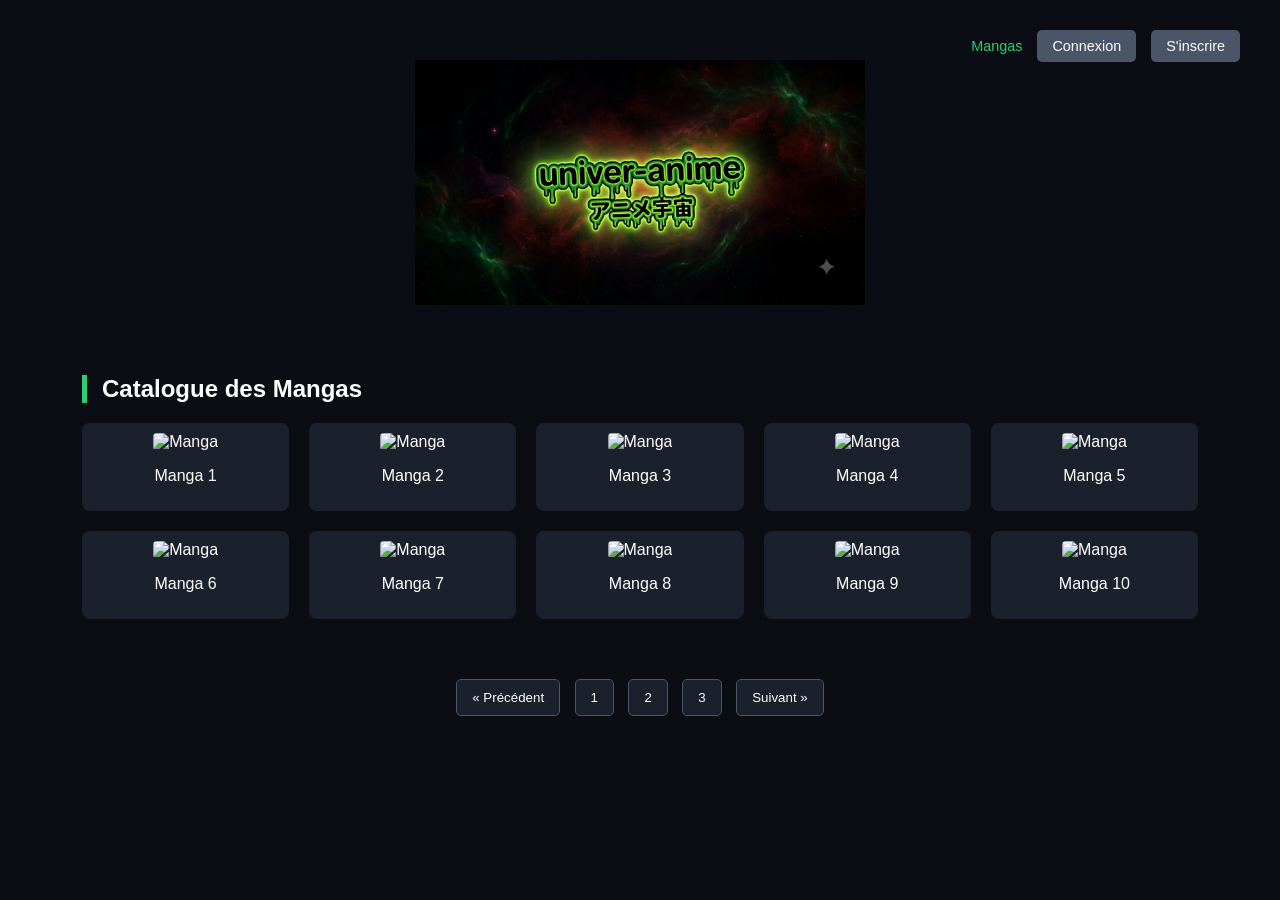
==== mangas.html @ cecc9da7 "Create mangas.html" ====
<!DOCTYPE html>
<html lang="fr">
<head>
    <meta charset="UTF-8">
    <link rel="stylesheet" href="style.css">
    <title>Catalogue Mangas - Univer-Anime</title>
</head>
<body>
    <header>
        <div class="header-top">
            <a href="mangas.html" class="nav-top-link" style="color: #2ecc71;">Mangas</a>
            <a href="connexion.html" class="btn-auth">Connexion</a>
            <a href="inscription.html" class="btn-auth">S'inscrire</a>
        </div>
        <img src="Gemini_Generated_Image_5ymtpw5ymtpw5ymt.png" alt="Logo">
    </header>

    <section class="section-container">
        <h2>Catalogue des Mangas</h2>
        <div class="grille">
            <div class="carte"><img src="https://via.placeholder.com/150" alt="Manga"><p>Manga 1</p></div>
            <div class="carte"><img src="https://via.placeholder.com/150" alt="Manga"><p>Manga 2</p></div>
            <div class="carte"><img src="https://via.placeholder.com/150" alt="Manga"><p>Manga 3</p></div>
            <div class="carte"><img src="https://via.placeholder.com/150" alt="Manga"><p>Manga 4</p></div>
            <div class="carte"><img src="https://via.placeholder.com/150" alt="Manga"><p>Manga 5</p></div>
            <div class="carte"><img src="https://via.placeholder.com/150" alt="Manga"><p>Manga 6</p></div>
            <div class="carte"><img src="https://via.placeholder.com/150" alt="Manga"><p>Manga 7</p></div>
            <div class="carte"><img src="https://via.placeholder.com/150" alt="Manga"><p>Manga 8</p></div>
            <div class="carte"><img src="https://via.placeholder.com/150" alt="Manga"><p>Manga 9</p></div>
            <div class="carte"><img src="https://via.placeholder.com/150" alt="Manga"><p>Manga 10</p></div>
        </div>

        <div class="pagination">
            <button>« Précédent</button>
            <button>1</button>
            <button>2</button>
            <button>3</button>
            <button>Suivant »</button>
        </div>
    </section>
</body>
</html>
---- style.css ----
body { background-color: #0a0e14; color: white; font-family: Arial, sans-serif; margin: 0; padding: 20px; }

header { display: flex; flex-direction: column; align-items: center; position: relative; padding-bottom: 20px; }

.header-top { width: 100%; display: flex; justify-content: flex-end; align-items: center; position: absolute; top: 0; padding: 10px 20px; box-sizing: border-box; gap: 15px; }

.nav-top-link { color: white; text-decoration: none; font-size: 0.9rem; }
.nav-top-link:hover { color: #2ecc71; }

.btn-auth { background-color: #4a5568; color: white; padding: 8px 15px; border-radius: 5px; text-decoration: none; font-size: 0.9rem; }

header img { width: 450px; max-width: 100%; height: auto; margin-bottom: 20px; margin-top: 40px; }

.recherche-container { margin-top: 10px; text-align: center; }
#barre-recherche { padding: 10px; width: 300px; border-radius: 5px; border: none; }

.hero-banner { width: 90%; max-width: 1200px; height: 400px; background: #1a202c; border-radius: 15px; display: flex; flex-direction: column; justify-content: center; align-items: center; margin: 20px auto; text-align: center; }
.btn-visionner { background-color: #2ecc71; color: white; padding: 12px 30px; border-radius: 5px; text-decoration: none; margin-top: 20px; }

.section-container { width: 90%; max-width: 1200px; margin: 30px auto; }
h2 { border-left: 5px solid #2ecc71; padding-left: 15px; margin-bottom: 20px; }

.grille { display: grid; grid-template-columns: repeat(auto-fill, minmax(180px, 1fr)); gap: 20px; padding-bottom: 20px; }
.carte { background-color: #1a202c; padding: 10px; border-radius: 8px; text-align: center; }
.carte img { width: 100%; height: 250px; object-fit: cover; border-radius: 4px; }

.pagination { text-align: center; margin: 40px 0; }
.pagination button { padding: 10px 15px; margin: 0 5px; background: #1a202c; color: white; border: 1px solid #4a5568; border-radius: 5px; cursor: pointer; }
.pagination button:hover { background: #2ecc71; }
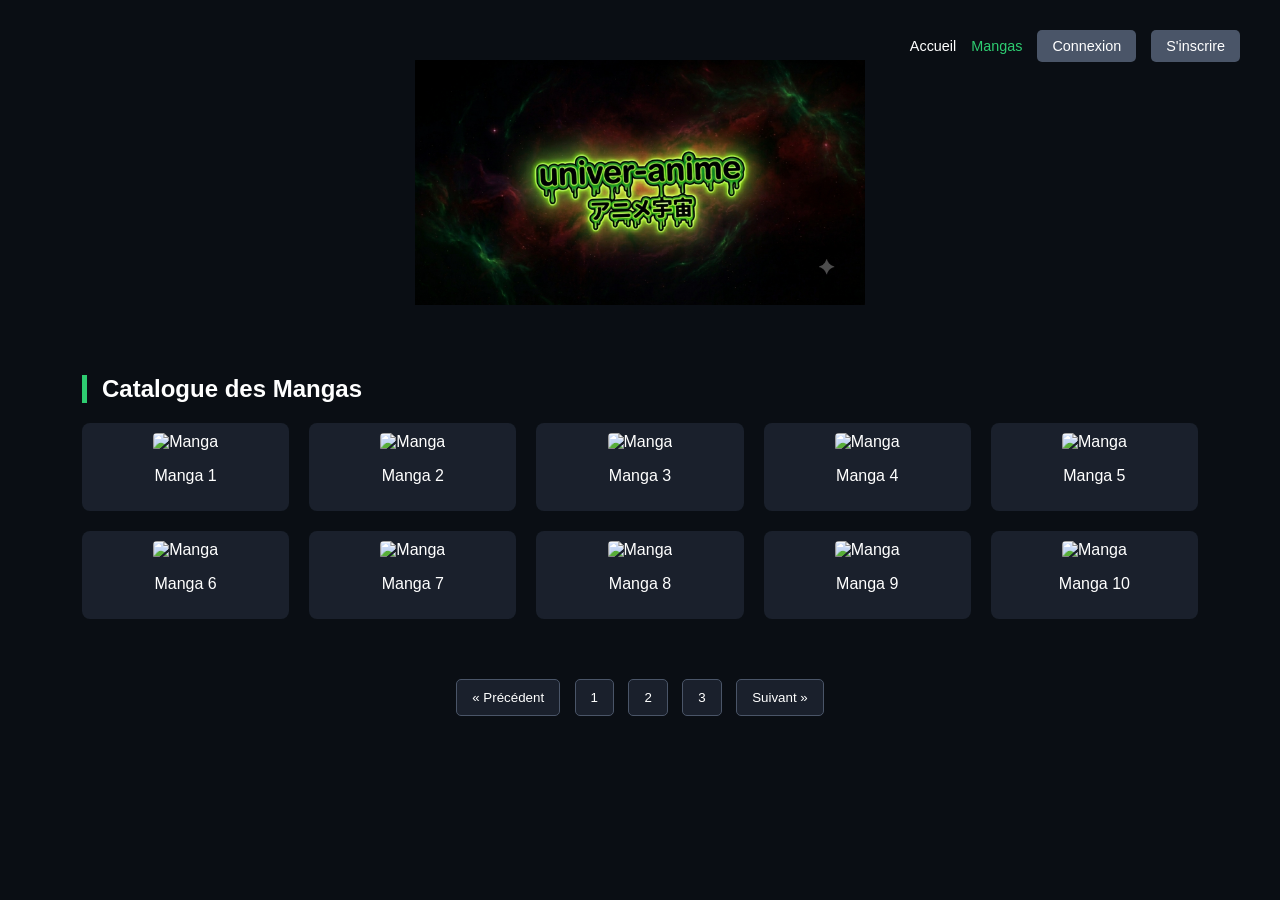
==== commit 5ebccc8a: "Add navigation link to Accueil in mangas.html" ====
--- a/mangas.html
+++ b/mangas.html
@@ -8,6 +8,7 @@
 <body>
     <header>
         <div class="header-top">
+            <a href="index.html" class="nav-top-link">Accueil</a>
             <a href="mangas.html" class="nav-top-link" style="color: #2ecc71;">Mangas</a>
             <a href="connexion.html" class="btn-auth">Connexion</a>
             <a href="inscription.html" class="btn-auth">S'inscrire</a>
